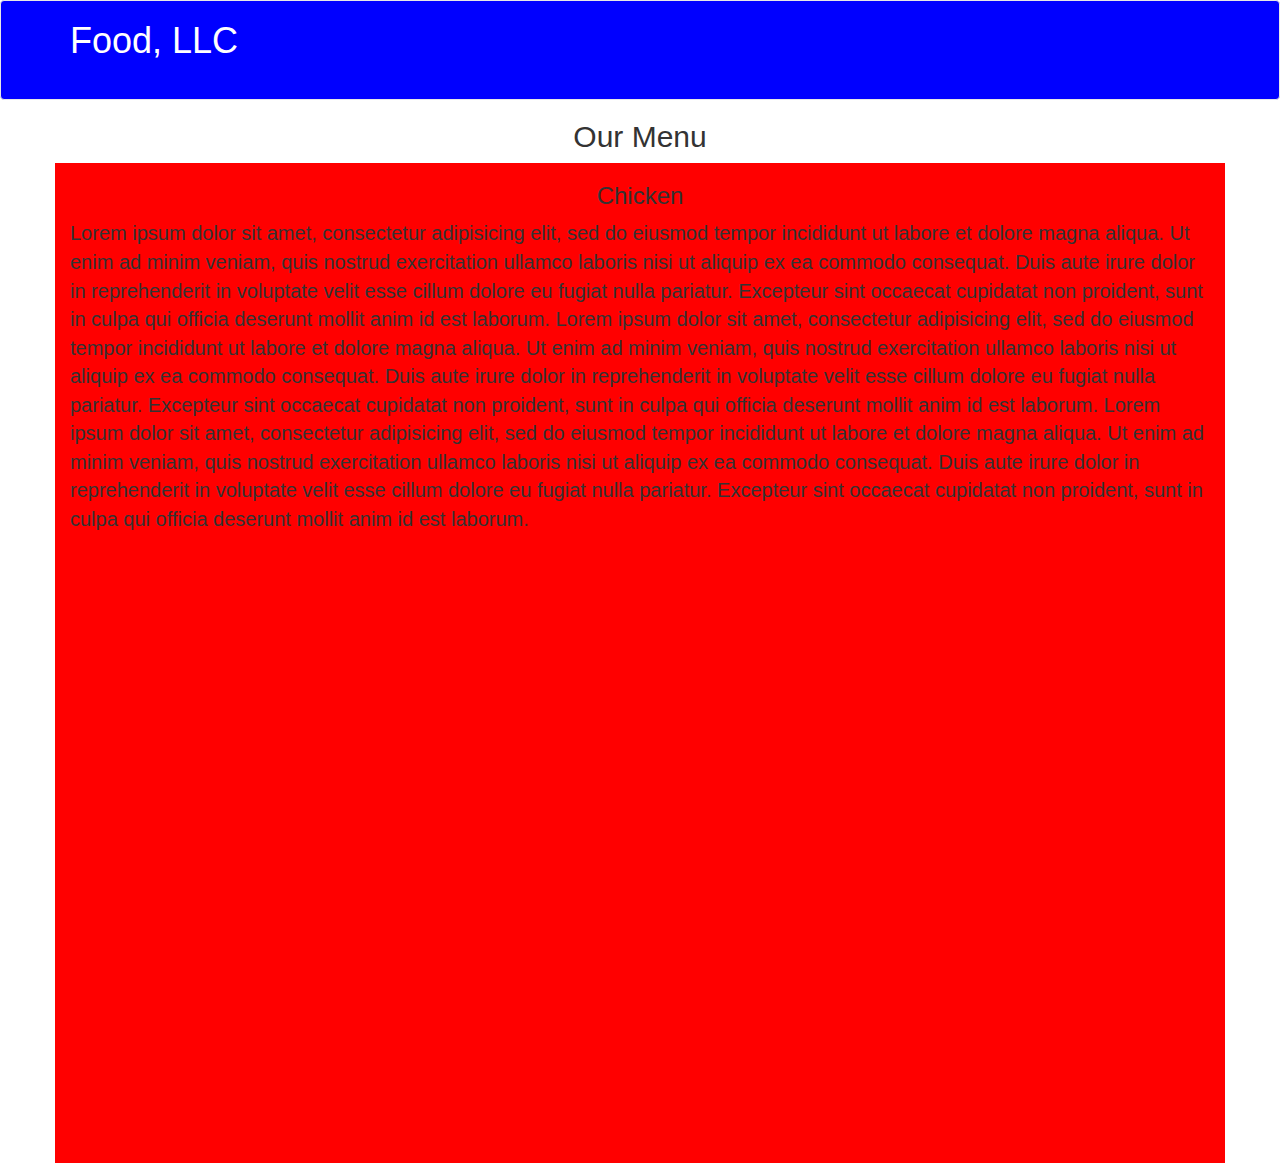
==== index.html @ 28014cfa "Update and rename Menu.html to index.html" ====
<!DOCTYPE html>
<html>
<head>
	<meta charset="utf-8">
	<meta name="viewport" content="width=device-width, initial-scale=1">
	<title>
		Food, LLC
	</title>
	<link rel="stylesheet" href="bootstrap.min.css">
	<link rel="stylesheet" href="style4.css">
</head>
<body>
	<header>
    <nav id="header-nav" class="navbar navbar-default">
      <div class="container">
        <div class="navbar-header">
          <a href="index.html" class="pull-left">
          	<h1>Food, LLC</h1>
          </a>
          <button type="button" class="navbar-toggle collapsed" data-toggle="collapse" data-target="#collapsable-nav" aria-expanded="true">
            <span class="sr-only">Toggle navigation</span>
            <span class="icon-bar"></span>
            <span class="icon-bar"></span>
            <span class="icon-bar"></span>
          </button>
        </div>
        
        <div id="collapsable-nav" class="collapse navbar-collapse">
           <ul id="nav-list" class="nav navbar-nav navbar-right visible-xs">
            <li class="text-center">
              <a href="#chicken-div"><p class="item">Chicken</p></a>
              <hr class="visible-xs">
            </li>            
            <li class="text-center beef-item">
              <a href="#beef-div"><p class="item">Beef</p></a>
              <hr class="visible-xs">
            </li>
            <li class="text-center sushi-item">
              <a href="#sushi-div"><p class="item">Sushi</p></a>
            </li>
          </ul> 
        </div>
      </div>
    </nav>
  	</header>
<h2 class="text-center">Our Menu</h2>
<div class="container" id="hello1">
	<h3 class="text-center">Chicken</h3>
	<div>
	<p>Lorem ipsum dolor sit amet, consectetur adipisicing elit, sed do eiusmod
	tempor incididunt ut labore et dolore magna aliqua. Ut enim ad minim veniam,
	quis nostrud exercitation ullamco laboris nisi ut aliquip ex ea commodo
	consequat. Duis aute irure dolor in reprehenderit in voluptate velit esse
	cillum dolore eu fugiat nulla pariatur. Excepteur sint occaecat cupidatat non
	proident, sunt in culpa qui officia deserunt mollit anim id est laborum. Lorem ipsum dolor sit amet, consectetur adipisicing elit, sed do eiusmod
	tempor incididunt ut labore et dolore magna aliqua. Ut enim ad minim veniam,
	quis nostrud exercitation ullamco laboris nisi ut aliquip ex ea commodo
	consequat. Duis aute irure dolor in reprehenderit in voluptate velit esse
	cillum dolore eu fugiat nulla pariatur. Excepteur sint occaecat cupidatat non
	proident, sunt in culpa qui officia deserunt mollit anim id est laborum.
	Lorem ipsum dolor sit amet, consectetur adipisicing elit, sed do eiusmod
	tempor incididunt ut labore et dolore magna aliqua. Ut enim ad minim veniam,
	quis nostrud exercitation ullamco laboris nisi ut aliquip ex ea commodo
	consequat. Duis aute irure dolor in reprehenderit in voluptate velit esse
	cillum dolore eu fugiat nulla pariatur. Excepteur sint occaecat cupidatat non
	proident, sunt in culpa qui officia deserunt mollit anim id est laborum.
</div>
</div>
<script src="jquery-2.1.4.min.js"></script>
	<script src="bootstrap.min.js"></script>
  	<script src="script.js"></script>
</body>
</html>
---- style4.css ----
body{
	font-size:20px;
}
.navbar
{
	color:white;
	background-color:Blue;
	height: 100px;
}
h1{
	color: white;
}
.navbar-header button.navbar-toggle, .navbar-header .icon-bar {
  border: 1px solid #fff;
}
.navbar-header button.navbar-toggle {
  clear: both;
  margin-top: -30px;
}

#nav-list {
  color: Black;
  background-color:blue;
}
#hello1{
	height:1000px;
	background-color: Red;
}
@media (max-width:767px)
{
	#hello1{
	margin:10px 15px 10px 15px;
}
}
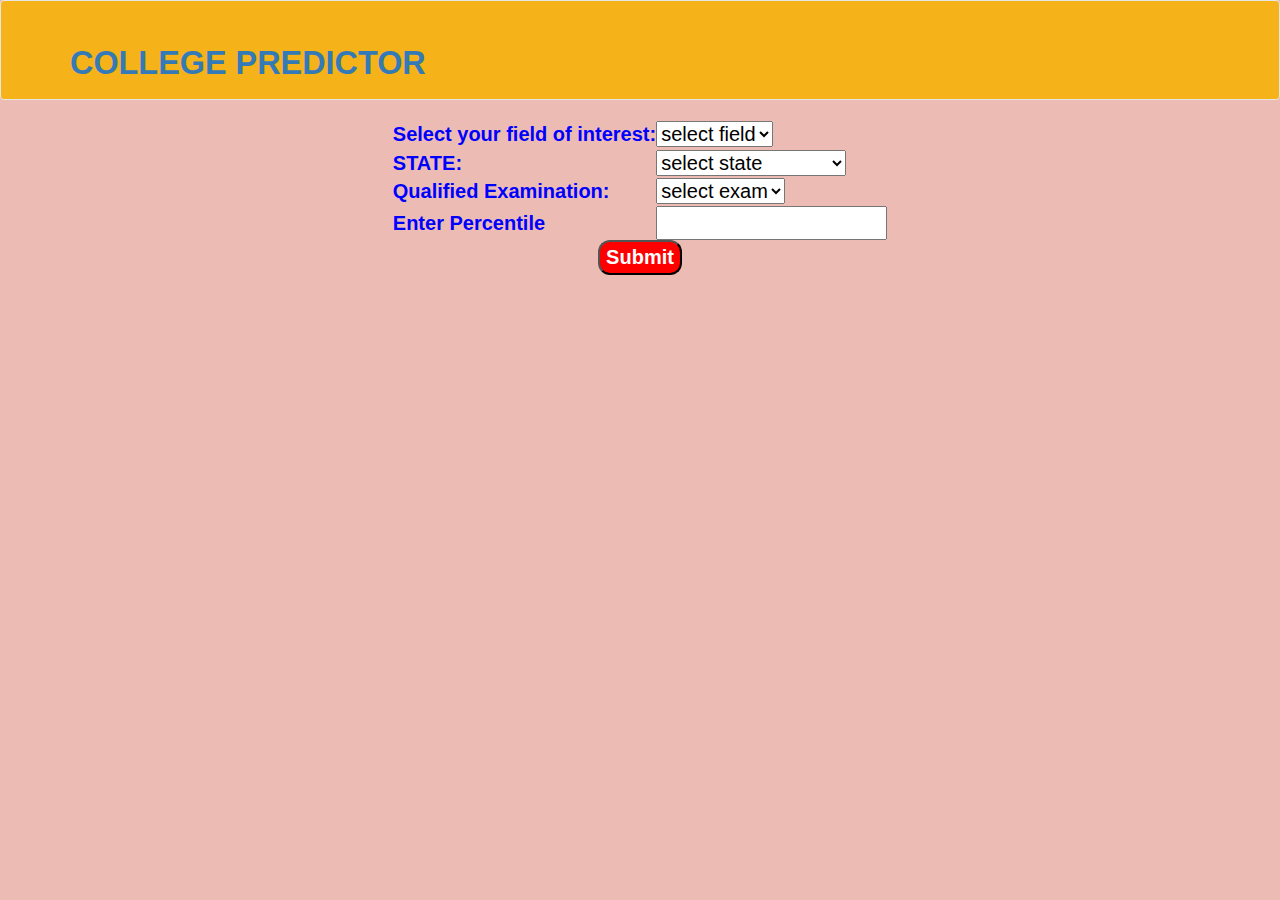
==== commit dc7a10b6: "Update index.html" ====
--- a/index.html
+++ b/index.html
@@ -1,77 +1,111 @@
-
-<!DOCTYPE html>
+<!doctype html>
 <html>
 <head>
 	<meta charset="utf-8">
-	<meta name="viewport" content="width=device-width, initial-scale=1">
-	<title>
-		Food, LLC
-	</title>
+	<title>College Find</title>
 	<link rel="stylesheet" href="bootstrap.min.css">
 	<link rel="stylesheet" href="style4.css">
+	<meta  name="viewport" content="width=device-width, initial-scale=1">
 </head>
 <body>
 	<header>
-    <nav id="header-nav" class="navbar navbar-default">
-      <div class="container">
-        <div class="navbar-header">
-          <a href="index.html" class="pull-left">
-          	<h1>Food, LLC</h1>
-          </a>
-          <button type="button" class="navbar-toggle collapsed" data-toggle="collapse" data-target="#collapsable-nav" aria-expanded="true">
-            <span class="sr-only">Toggle navigation</span>
-            <span class="icon-bar"></span>
-            <span class="icon-bar"></span>
-            <span class="icon-bar"></span>
-          </button>
+		<nav id="header-nav" class="navbar navbar-default">
+			<div class="container">
+				<div class="navbar-header">
+					<div class="navbar-brand">
+						<h1>
+							<a href="index.html">College Predictor</a>
+						</h1>
+					</div>
+				</div>
+			</div>
+		</nav>
+	</header>
+	<div class="container">
+ <CENTER>
+  <FORM>
+    <TABLE style="border-spacing:40px">
+		<TR>
+        <TD>
+          Select your field of interest:
+        </TD>
+        <TD>
+            <SELECT>
+            <OPTION VALUE="select state">select field
+            </OPTION>
+            <OPTION VALUE="Engineer">Engineer
+            </OPTION>
+            <OPTION VALUE="Medical">Medical
+            </OPTION>
+            <OPTION VALUE="Lawyer">Lawyer
+            </OPTION>
+            <OPTION VALUE="BCOM">BCOM
+            </OPTION>
+            <OPTION VALUE="MBA">MBA
+            </OPTION>
+            </SELECT>
+        </TD>
+      </TR>
+      <TR>
+        <TD>
+          STATE:
+        </TD>
+        <TD>
+            <SELECT>
+            <OPTION VALUE="select state">select state
+            </OPTION>
+            <OPTION VALUE="MAHARASHTRA">MAHARASHTRA
+            </OPTION>
+            <OPTION VALUE="HARYANA">HARYANA
+            </OPTION>
+            <OPTION VALUE="UTTAR PRADESH">UTTAR PRADESH
+            </OPTION>
+            <OPTION VALUE="RAJASTHAN">RAJASTHAN
+            </OPTION>
+            <OPTION VALUE="PUNJAB">PUNJAB
+            </OPTION>
+            </SELECT>
+        </TD>
+      </TR>
+      <TR>
+        <TD>
+          Qualified Examination:
+        </TD>
+        <TD>
+            <SELECT>
+            <OPTION VALUE="select state">select exam
+            </OPTION>
+            <OPTION VALUE="MAHARASHTRA">HSC Merit
+            </OPTION>
+            <OPTION VALUE="HARYANA">NEET
+            </OPTION>
+            <OPTION VALUE="UTTAR PRADESH">JEE
+            </OPTION>
+            <OPTION VALUE="RAJASTHAN">
+            </OPTION>
+            <OPTION VALUE="PUNJAB">PUNJAB
+            </OPTION>
+            </SELECT>
+        </TD>
+      </TR>
+      <TR>
+        <TD>Enter Percentile</TD>
+        <TD><INPUT type="text"></INPUT></TD>
+    </TR>
+
+	</TABLE>
+	</SELECT>
+</FORM>
+<form action="submitpage.html">
+<button type="submit" value="Go to Next page">Submit</button>
+</form>
+</CENTER>
+
+ 
+
+
         </div>
-        
-        <div id="collapsable-nav" class="collapse navbar-collapse">
-           <ul id="nav-list" class="nav navbar-nav navbar-right visible-xs">
-            <li class="text-center">
-              <a href="#chicken-div"><p class="item">Chicken</p></a>
-              <hr class="visible-xs">
-            </li>            
-            <li class="text-center beef-item">
-              <a href="#beef-div"><p class="item">Beef</p></a>
-              <hr class="visible-xs">
-            </li>
-            <li class="text-center sushi-item">
-              <a href="#sushi-div"><p class="item">Sushi</p></a>
-            </li>
-          </ul> 
         </div>
-      </div>
-    </nav>
-  	</header>
-<h2 class="text-center">Our Menu</h2>
-<div class="container" id="hello1">
-	<h3 class="text-center">Chicken</h3>
-	<div>
-	<p>Lorem ipsum dolor sit amet, consectetur adipisicing elit, sed do eiusmod
-	tempor incididunt ut labore et dolore magna aliqua. Ut enim ad minim veniam,
-	quis nostrud exercitation ullamco laboris nisi ut aliquip ex ea commodo
-	consequat. Duis aute irure dolor in reprehenderit in voluptate velit esse
-	cillum dolore eu fugiat nulla pariatur. Excepteur sint occaecat cupidatat non
-	proident, sunt in culpa qui officia deserunt mollit anim id est laborum. Lorem ipsum dolor sit amet, consectetur adipisicing elit, sed do eiusmod
-	tempor incididunt ut labore et dolore magna aliqua. Ut enim ad minim veniam,
-	quis nostrud exercitation ullamco laboris nisi ut aliquip ex ea commodo
-	consequat. Duis aute irure dolor in reprehenderit in voluptate velit esse
-	cillum dolore eu fugiat nulla pariatur. Excepteur sint occaecat cupidatat non
-	proident, sunt in culpa qui officia deserunt mollit anim id est laborum.
-	Lorem ipsum dolor sit amet, consectetur adipisicing elit, sed do eiusmod
-	tempor incididunt ut labore et dolore magna aliqua. Ut enim ad minim veniam,
-	quis nostrud exercitation ullamco laboris nisi ut aliquip ex ea commodo
-	consequat. Duis aute irure dolor in reprehenderit in voluptate velit esse
-	cillum dolore eu fugiat nulla pariatur. Excepteur sint occaecat cupidatat non
-	proident, sunt in culpa qui officia deserunt mollit anim id est laborum.
-</div>
-</div>
-<script src="jquery-2.1.4.min.js"></script>
-	<script src="bootstrap.min.js"></script>
-  	<script src="script.js"></script>
+
 </body>
 </html>
-
-
-
--- a/style4.css
+++ b/style4.css
@@ -1,34 +1,98 @@
+#header-nav{
+background-color: #f6b319;
+color:red;
+height:100px;
+}
+.navbar-brand
+{
+	padding-top:25px;
+	color: red;
+}
+.navbar-brand h1{
+	font-size: 1.8em;
+	color: Red;
+	text-transform: uppercase;
+	font-weight: 700;
+	text-align: center;
+}
+h2{
+	color: SlateBlue;
+	font-weight: 500px;
+
+}
+#submit1{
+	font-weight:900;
+}
+SELECT{
+	color: black;
+	font-weight:300;
+}
+#bodtext{
+	font-size:1.5em;
+	font-weight: 450;
+	padding-top: 50px;
+	padding-right: 50px;
+	padding-left: 200px;
+	padding-bottom: 100px;
+}
+table{
+	border-spacing: 20px;
+}
+tr{
+	border-spacing: px;
+}
 body{
-	font-size:20px;
+			text-align: center;
+			font-family: Helvetica;
+			background-color: #ecbcb4;
+		}
+form
+{
+	color: blue;
+	font-size: 20px;
+	font-weight: bold;
+	border-spacing: 20px;
 }
-.navbar
+table{
+	border-spacing: 20px;
+    padding-top:20px;
+
+}
+button{
+	color: White;
+	background-color: red;
+	border-radius: 12px;
+}
+@media (min-width: 499px) and (max-width:1199px)
 {
-	color:white;
-	background-color:Blue;
-	height: 100px;
+	#image{
+		width:400px;
+		height:450px;
+	}
+	#bodtext{
+	padding-top: 20px;
+	padding-right: 20px;
+	padding-left: 40px;
+	padding-bottom: 20px;
 }
-h1{
-	color: white;
+	input{
+	width:50px;
+	height:75px;
 }
-.navbar-header button.navbar-toggle, .navbar-header .icon-bar {
-  border: 1px solid #fff;
 }
-.navbar-header button.navbar-toggle {
-  clear: both;
-  margin-top: -30px;
+@media (max-width:499px)
+{
+	#bodtext{
+	padding-top: 10px;
+	padding-right: 5px;
+	padding-left: 10px;
+	padding-bottom: 10px;
 }
-
-#nav-list {
-  color: Black;
-  background-color:blue;
+#header-nav{
+height:150px;
 }
-#hello1{
-	height:1000px;
-	background-color: Red;
+input{
+	width:50px;
+	height:50px;
 }
-@media (max-width:767px)
-{
-	#hello1{
-	margin:10px 15px 10px 15px;
 }
-}